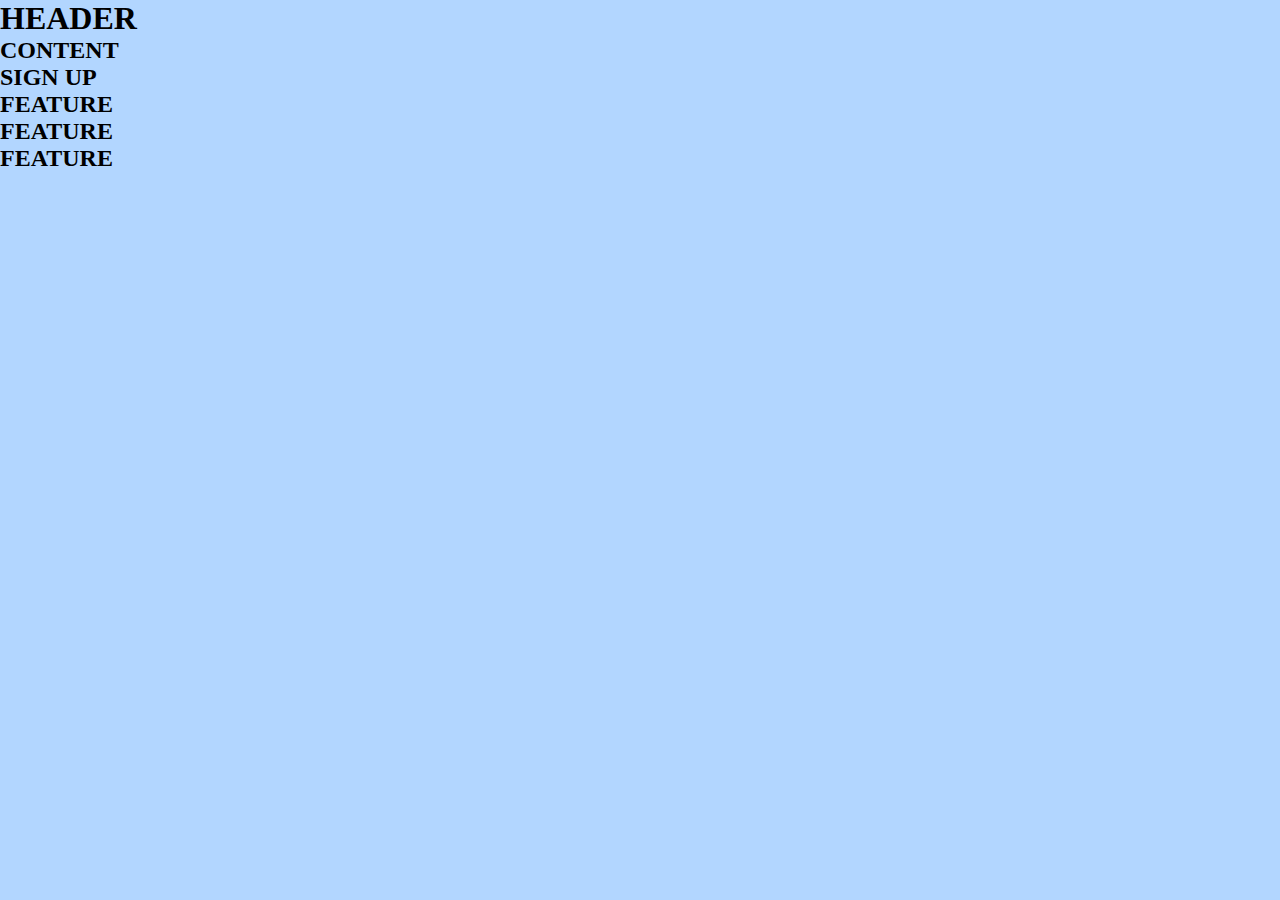
==== index.html @ ad36b10f "RENAMED responsive to index, MOVED css to separate folder and added separate bg color for platform" ====
<!DOCTYPE html>
<html lang='fi'>
<head>
    
    <meta charset="UTF-8">
    <title>Yhteinen harjoitustyö</title>
    <link rel="stylesheet" href="styles/main.css">
    
</head>
<body>
    
    <nav>
        
        
        
    </nav>
    
    <header>
        
        <h1>HEADER</h1>
        
    </header>
    
    <main>
    
        <h2>CONTENT</h2>
        
    </main>
    
    <section>
    
        <h2>SIGN UP</h2>
        
    </section>
    
    <article>
    
        <h2>FEATURE</h2>
        
    </article>
    
    <article>
    
        <h2>FEATURE</h2>
        
    </article>
    
    <article>
    
        <h2>FEATURE</h2>
        
    </article>
    
</body>
</html>
---- styles/main.css ----
* {
  margin: 0;
  padding: 0;
  box-sizing: border-box;
}

/* Mobile Styles */
@media only screen and (max-width: 400px) {
  body {
    background-color: #F09A9D; /* Red */
  }
}

/* Tablet Styles */
@media only screen and (min-width: 401px) and (max-width: 960px) {
  body {
    background-color: #F5CF8E; /* Yellow */
  }
}

/* Desktop Styles */
@media only screen and (min-width: 961px) {
  body {
    background-color: #B2D6FF; /* Blue */
  }
}
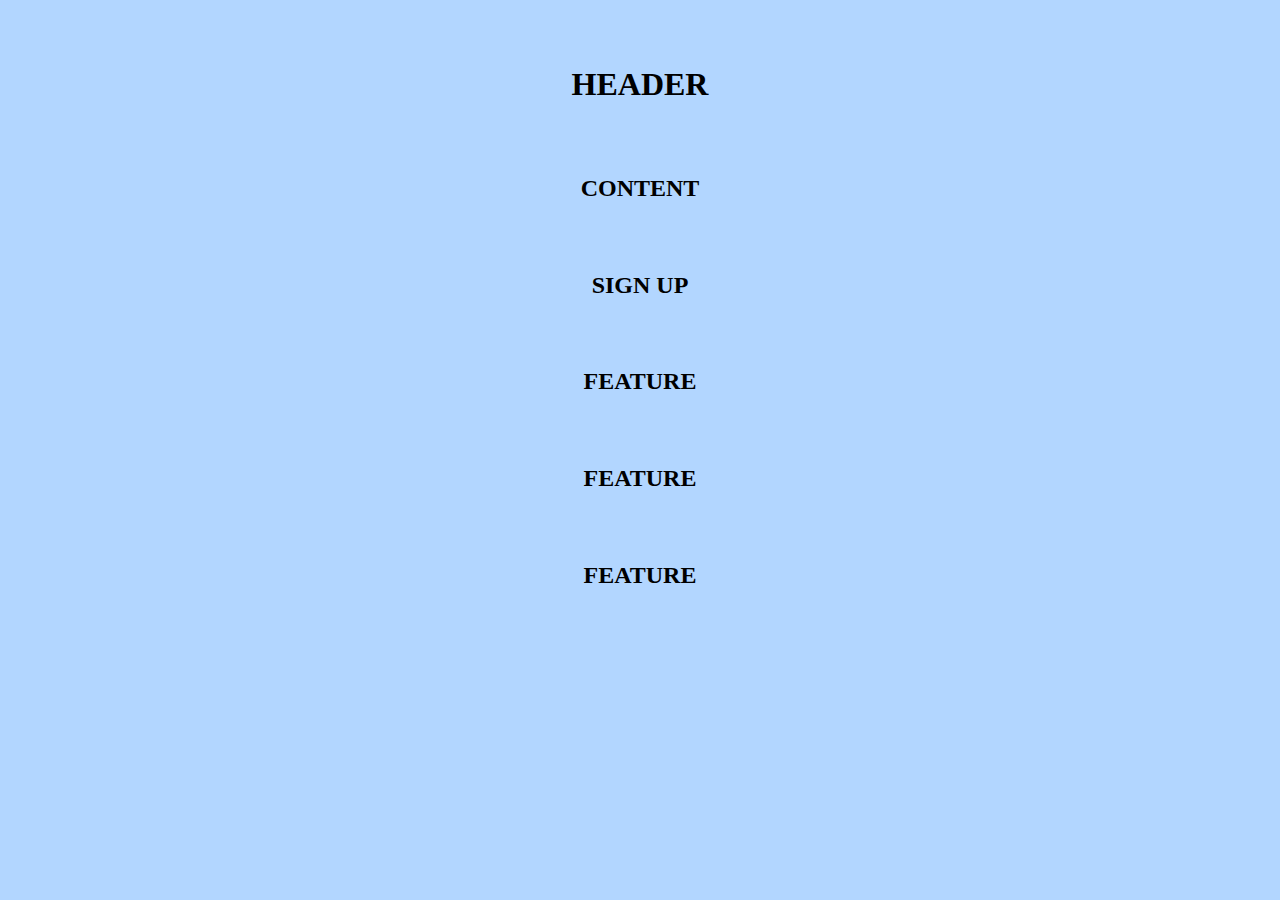
==== commit eaef2a58: "EDIT index.html & main.css" ====
--- a/index.html
+++ b/index.html
@@ -5,6 +5,8 @@
     <meta charset="UTF-8">
     <title>Yhteinen harjoitustyö</title>
     <link rel="stylesheet" href="styles/main.css">
+    <meta name="viewport"
+          content="width=device-width, initial-scale=1">
     
 </head>
 <body>
--- a/styles/main.css
+++ b/styles/main.css
@@ -1,7 +1,19 @@
-* {
-  margin: 0;
-  padding: 0;
-  box-sizing: border-box;
+body{
+    margin:0;
+}
+
+/* Make _EVERYTHING_ use border box*/
+*, *:before, *:after {
+    -webkit-box-sizing: border-box;
+    -moz-box-sizing: border-box;
+    box-sizing;
+}
+
+header, section, nav, main, article{
+    display:    block;
+    width:      100vw;
+    padding:    15px;
+    text-align: center;
 }
 
 /* Mobile Styles */
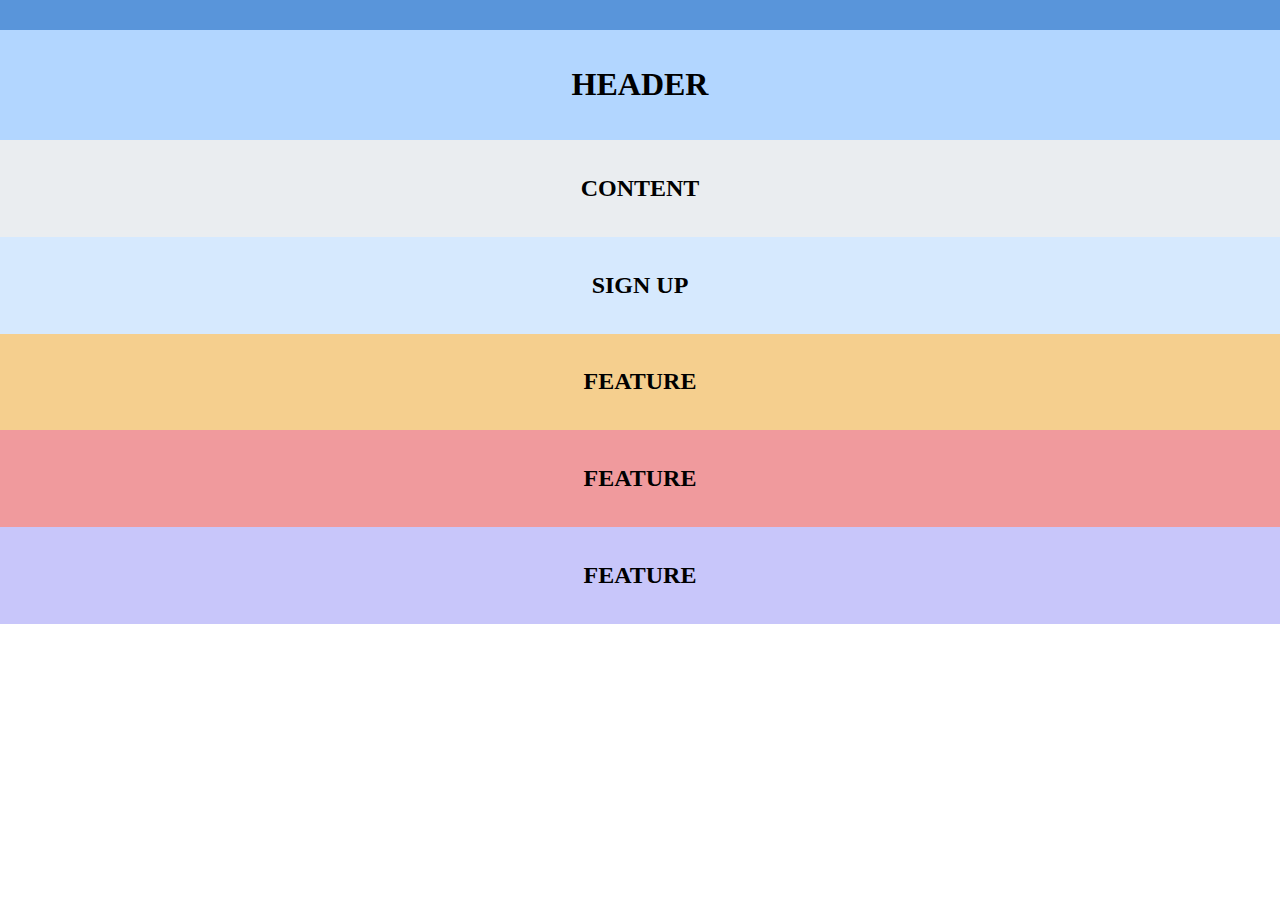
==== commit 5c200d67: "EDIT index.html & main styles" ====
--- a/index.html
+++ b/index.html
@@ -35,19 +35,19 @@
         
     </section>
     
-    <article>
+    <article class="bg-yellow">
     
         <h2>FEATURE</h2>
         
     </article>
     
-    <article>
+    <article class="bg-red">
     
         <h2>FEATURE</h2>
         
     </article>
     
-    <article>
+    <article class="bg-purple">
     
         <h2>FEATURE</h2>
         
--- a/styles/main.css
+++ b/styles/main.css
@@ -16,23 +16,32 @@
     text-align: center;
 }
 
-/* Mobile Styles */
-@media only screen and (max-width: 400px) {
-  body {
-    background-color: #F09A9D; /* Red */
-  }
+nav {
+    background-color: #5995DA;
 }
 
-/* Tablet Styles */
-@media only screen and (min-width: 401px) and (max-width: 960px) {
-  body {
-    background-color: #F5CF8E; /* Yellow */
-  }
+header {
+    background-color: #B2D6FF;
 }
 
-/* Desktop Styles */
-@media only screen and (min-width: 961px) {
-  body {
-    background-color: #B2D6FF; /* Blue */
-  }
+main {
+    background-color: #EAEDF0;
+}
+
+section {
+    background-color: #D6E9FE;
+}
+
+/* Background colours */
+
+.bg-yellow {
+    background-color: #F5CF8E;
+}
+
+.bg-red {
+    background-color: #F09A9D;
+}
+
+.bg-purple {
+    background-color: #C8C6FA;
 }